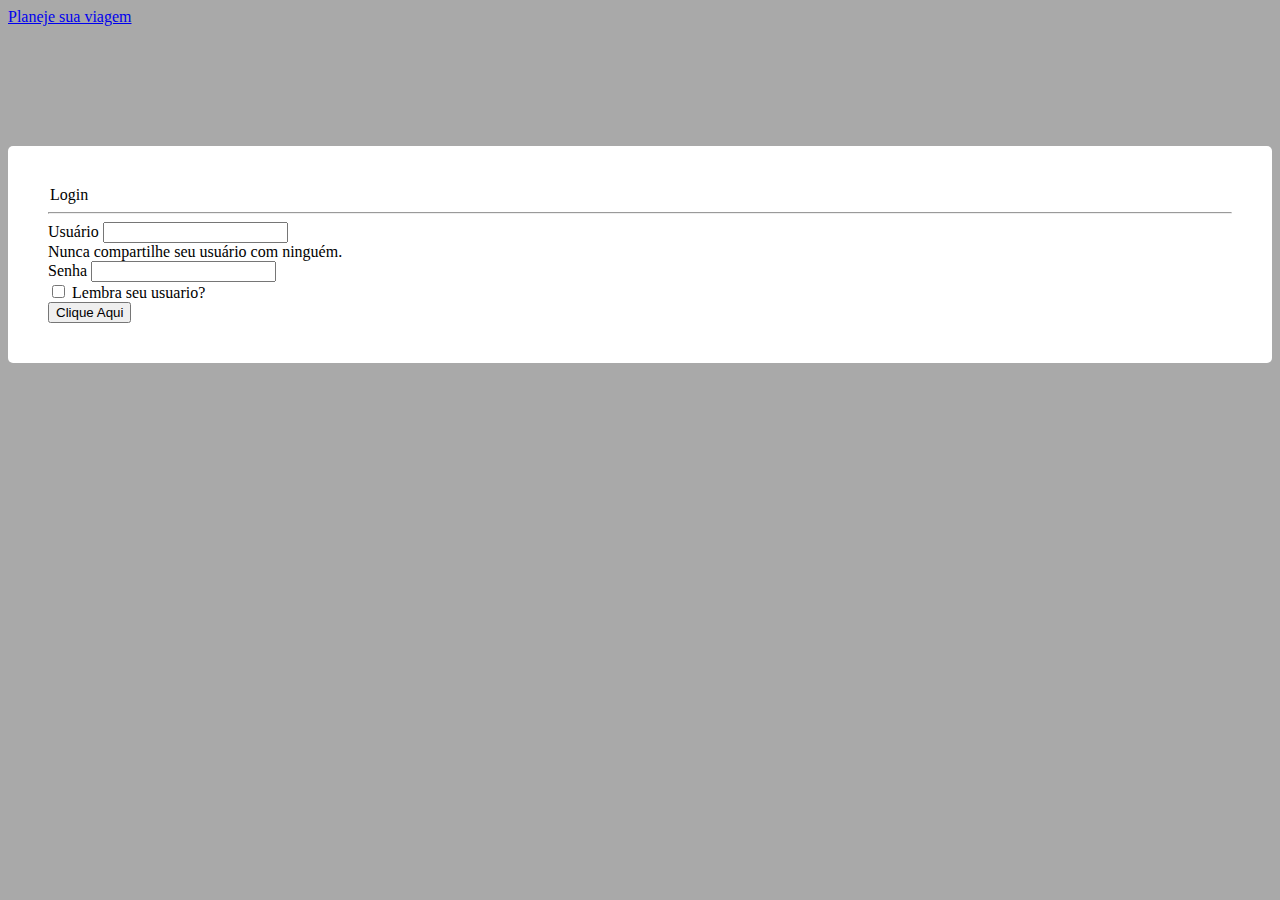
==== src/main/resources/public/index.html @ 6914fe16 "Adicionando login e html" ====
<!DOCTYPE html>
<html lang="pt">
<head>
    <meta charset="UTF-8">
    <title>index</title>
    <link href="https://cdn.jsdelivr.net/npm/bootstrap@5.1.0/dist/css/bootstrap.min.css" rel="stylesheet" integrity="sha384-KyZXEAg3QhqLMpG8r+8fhAXLRk2vvoC2f3B09zVXn8CA5QIVfZOJ3BCsw2P0p/We" crossorigin="anonymous">
 </head>
<body style="background-color: darkgrey">
<nav class="navbar navbar-dark bg-dark" style="margin-bottom: 120px ">
    <div class="container-fluid">
        <a class="navbar-brand" href="#">Planeje sua viagem</a>
    </div>
</nav>
<div class="container-fluid" >
    <div class="row">
        <div class="col">
        </div>
        <div class="col-6" style="background-color: white; padding: 40px; border-radius: 5px;" >
            <form action="user/salvarPessoa" method="get">
                <legend>Login</legend>
                <hr/>
                <div class="mb-3">
                    <label for="nome" class="form-label">Usuário</label>
                    <input type="text" name="nome" class="form-control" id="nome" aria-describedby="emailHelp" id="nome">
                    <div id="emailHelp" class="form-text">Nunca compartilhe seu usuário com ninguém.</div>
                </div>
                <div class="mb-3">
                    <label for="exampleInputPassword1" class="form-label">Senha</label>
                    <input type="senha" name="senha" class="form-control" id="exampleInputPassword1">
                </div>
                <div class="mb-3 form-check">
                    <input type="checkbox" class="form-check-input" id="exampleCheck1">
                    <label class="form-check-label" for="exampleCheck1">Lembra seu usuario?</label>
                </div>
                <button type="submit" class="btn btn-primary">Clique Aqui </button>
            </form>
        </div>
        <div class="col">
        </div>
    </div>
</div>


<script src="https://cdn.jsdelivr.net/npm/@popperjs/core@2.9.3/dist/umd/popper.min.js" integrity="sha384-eMNCOe7tC1doHpGoWe/6oMVemdAVTMs2xqW4mwXrXsW0L84Iytr2wi5v2QjrP/xp" crossorigin="anonymous"></script>
<script src="https://cdn.jsdelivr.net/npm/bootstrap@5.1.0/dist/js/bootstrap.min.js" integrity="sha384-cn7l7gDp0eyniUwwAZgrzD06kc/tftFf19TOAs2zVinnD/C7E91j9yyk5//jjpt/" crossorigin="anonymous"></script>
</body>
</html>
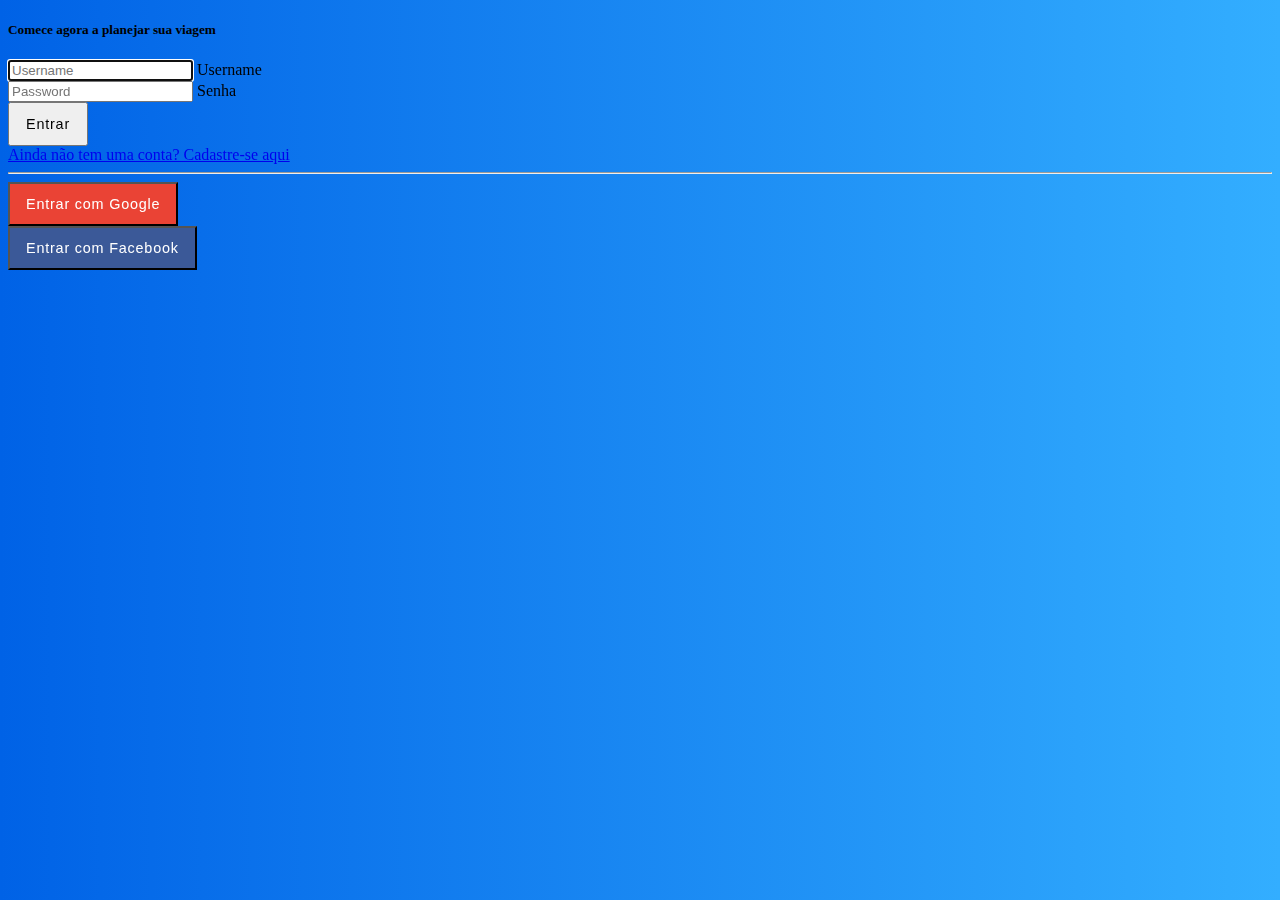
==== commit 37229a72: "Mudanças frondend - Integração" ====
--- a/src/main/resources/public/index.html
+++ b/src/main/resources/public/index.html
@@ -1,47 +1,93 @@
 <!DOCTYPE html>
-<html lang="pt">
+<html lang="en">
 <head>
     <meta charset="UTF-8">
-    <title>index</title>
+    <title>home</title>
     <link href="https://cdn.jsdelivr.net/npm/bootstrap@5.1.0/dist/css/bootstrap.min.css" rel="stylesheet" integrity="sha384-KyZXEAg3QhqLMpG8r+8fhAXLRk2vvoC2f3B09zVXn8CA5QIVfZOJ3BCsw2P0p/We" crossorigin="anonymous">
- </head>
-<body style="background-color: darkgrey">
-<nav class="navbar navbar-dark bg-dark" style="margin-bottom: 120px ">
-    <div class="container-fluid">
-        <a class="navbar-brand" href="#">Planeje sua viagem</a>
-    </div>
-</nav>
-<div class="container-fluid" >
+    <link rel="stylesheet" type="text/css" href="style.css">
+    <style>
+        body {
+            background: #007bff;
+            background: linear-gradient(to right, #0062E6, #33AEFF);
+        }
+
+        .card-img-left {
+            width: 45%;
+            /* Link to your background image using in the property below! */
+            background: scroll center url('https://source.unsplash.com/WEQbe2jBg40/414x512');
+            background-size: cover;
+        }
+
+        .btn-login {
+            font-size: 0.9rem;
+            letter-spacing: 0.05rem;
+            padding: 0.75rem 1rem;
+        }
+
+        .btn-google {
+            color: white !important;
+            background-color: #ea4335;
+        }
+
+        .btn-facebook {
+            color: white !important;
+            background-color: #3b5998;
+        }
+
+    </style>
+</head>
+<!-- This snippet uses Font Awesome 5 Free as a dependency. You can download it at fontawesome.io! -->
+
+<body>
+<div class="container">
     <div class="row">
-        <div class="col">
-        </div>
-        <div class="col-6" style="background-color: white; padding: 40px; border-radius: 5px;" >
-            <form action="user/salvarPessoa" method="get">
-                <legend>Login</legend>
-                <hr/>
-                <div class="mb-3">
-                    <label for="nome" class="form-label">Usuário</label>
-                    <input type="text" name="nome" class="form-control" id="nome" aria-describedby="emailHelp" id="nome">
-                    <div id="emailHelp" class="form-text">Nunca compartilhe seu usuário com ninguém.</div>
+        <div class="col-lg-10 col-xl-9 mx-auto">
+            <div class="card flex-row my-5 border-0 shadow rounded-3 overflow-hidden">
+                <div class="card-img-left d-none d-md-flex">
+                    <!-- Background image for card set in CSS! -->
                 </div>
-                <div class="mb-3">
-                    <label for="exampleInputPassword1" class="form-label">Senha</label>
-                    <input type="senha" name="senha" class="form-control" id="exampleInputPassword1">
+                <div class="card-body p-4 p-sm-5">
+                    <h5 class="card-title text-center mb-5 fw-light fs-5">Comece agora a planejar sua viagem</h5>
+                    <form action="user/salvarPessoa" method="get">
+
+                        <div class="form-floating mb-3">
+                            <input type="text" class="form-control" id="floatingInputUsername" placeholder="Username" required autofocus>
+                            <label for="floatingInputUsername">Username</label>
+                        </div>
+
+                        <div class="form-floating mb-3">
+                            <input type="password" class="form-control" id="floatingPassword" placeholder="Password">
+                            <label for="floatingPassword">Senha</label>
+                        </div>
+
+                        <div class="d-grid mb-2">
+                            <button class="btn btn-lg btn-primary btn-login fw-bold text-uppercase" type="submit">Entrar</button>
+                        </div>
+
+                        <a class="d-block text-center mt-2 small" href="cadastro.html">Ainda não tem uma conta? Cadastre-se aqui</a>
+
+                        <hr class="my-4">
+
+                        <div class="d-grid mb-2">
+                            <button class="btn btn-lg btn-google btn-login fw-bold text-uppercase" type="submit">
+                                <i class="fab fa-google me-2"></i> Entrar com Google
+                            </button>
+                        </div>
+
+                        <div class="d-grid">
+                            <button class="btn btn-lg btn-facebook btn-login fw-bold text-uppercase" type="submit">
+                                <i class="fab fa-facebook-f me-2"></i> Entrar com Facebook
+                            </button>
+                        </div>
+
+                    </form>
                 </div>
-                <div class="mb-3 form-check">
-                    <input type="checkbox" class="form-check-input" id="exampleCheck1">
-                    <label class="form-check-label" for="exampleCheck1">Lembra seu usuario?</label>
-                </div>
-                <button type="submit" class="btn btn-primary">Clique Aqui </button>
-            </form>
-        </div>
-        <div class="col">
+            </div>
         </div>
     </div>
 </div>
-
-
 <script src="https://cdn.jsdelivr.net/npm/@popperjs/core@2.9.3/dist/umd/popper.min.js" integrity="sha384-eMNCOe7tC1doHpGoWe/6oMVemdAVTMs2xqW4mwXrXsW0L84Iytr2wi5v2QjrP/xp" crossorigin="anonymous"></script>
 <script src="https://cdn.jsdelivr.net/npm/bootstrap@5.1.0/dist/js/bootstrap.min.js" integrity="sha384-cn7l7gDp0eyniUwwAZgrzD06kc/tftFf19TOAs2zVinnD/C7E91j9yyk5//jjpt/" crossorigin="anonymous"></script>
 </body>
-</html>+</html>
+
--- a/src/main/resources/public/style.css
+++ b/src/main/resources/public/style.css
@@ -0,0 +1,27 @@
+body {
+    background: #007bff;
+    background: linear-gradient(to right, #0062E6, #33AEFF);
+}
+
+.card-img-left {
+    width: 45%;
+    /* Link to your background image using in the property below! */
+    background: scroll center url('https://source.unsplash.com/WEQbe2jBg40/414x512');
+    background-size: cover;
+}
+
+.btn-login {
+    font-size: 0.9rem;
+    letter-spacing: 0.05rem;
+    padding: 0.75rem 1rem;
+}
+
+.btn-google {
+    color: white !important;
+    background-color: #ea4335;
+}
+
+.btn-facebook {
+    color: white !important;
+    background-color: #3b5998;
+}
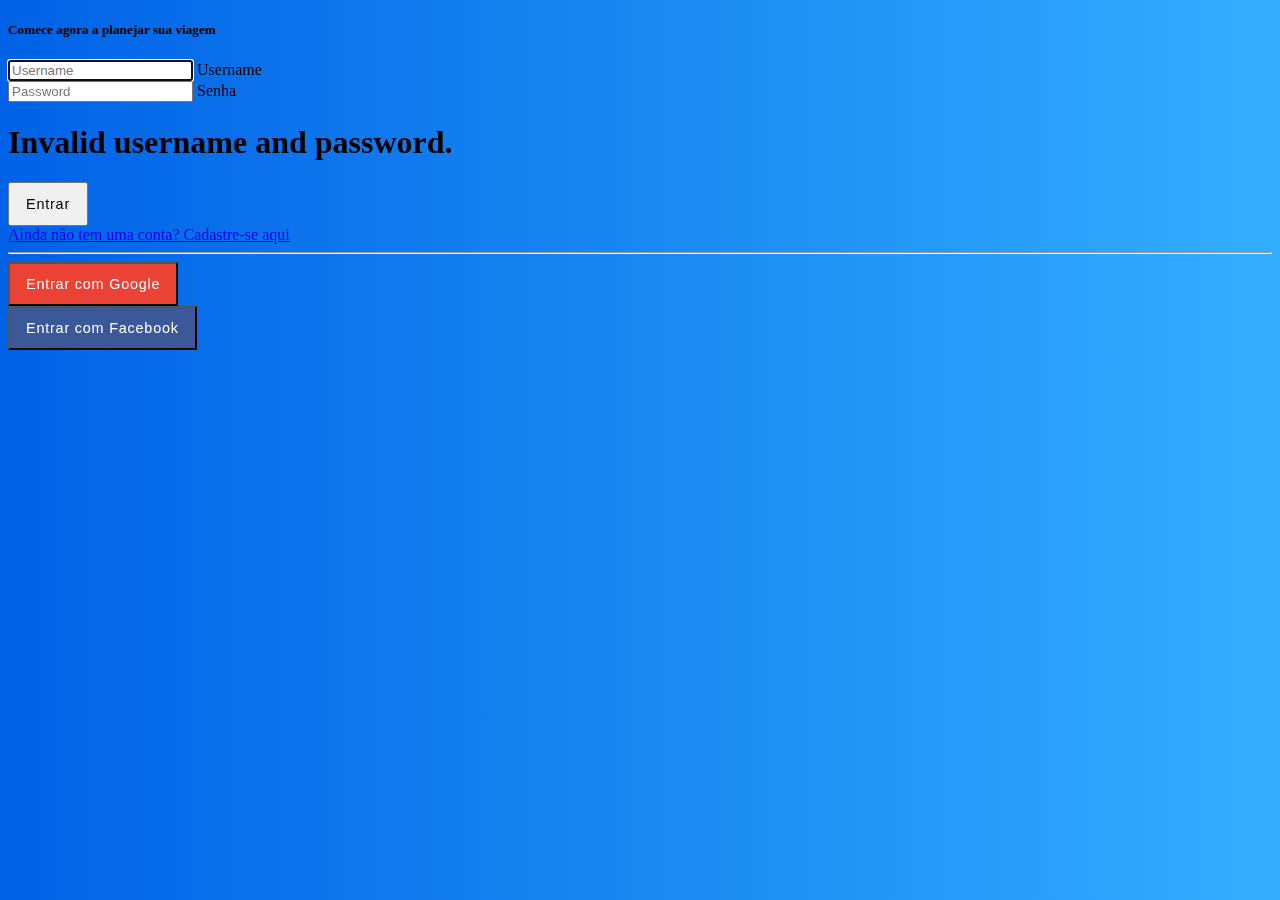
==== commit 0a045f7d: "Fazendo teste de erro de login" ====
--- a/src/main/resources/public/index.html
+++ b/src/main/resources/public/index.html
@@ -1,5 +1,5 @@
 <!DOCTYPE html>
-<html lang="en">
+<html lang="pt" xmlns:th="http://thymeleaf.org">
 <head>
     <meta charset="UTF-8">
     <title>home</title>
@@ -48,18 +48,20 @@
                 </div>
                 <div class="card-body p-4 p-sm-5">
                     <h5 class="card-title text-center mb-5 fw-light fs-5">Comece agora a planejar sua viagem</h5>
-                    <form action="user/salvarPessoa" method="get">
+                    <form action="/login" method="post">
 
                         <div class="form-floating mb-3">
-                            <input type="text" class="form-control" id="floatingInputUsername" placeholder="Username" required autofocus>
+                            <input type="text" name="nome" class="form-control" id="floatingInputUsername" placeholder="Username" required autofocus>
                             <label for="floatingInputUsername">Username</label>
                         </div>
 
                         <div class="form-floating mb-3">
-                            <input type="password" class="form-control" id="floatingPassword" placeholder="Password">
+                            <input type="password" name="senha" class="form-control" id="floatingPassword" placeholder="Password">
                             <label for="floatingPassword">Senha</label>
                         </div>
-
+                        <div th:if="${logError} != null}" class="alert alert-danger" role="alert">
+                            <h1> Invalid username and password.</h1>
+                        </div>
                         <div class="d-grid mb-2">
                             <button class="btn btn-lg btn-primary btn-login fw-bold text-uppercase" type="submit">Entrar</button>
                         </div>
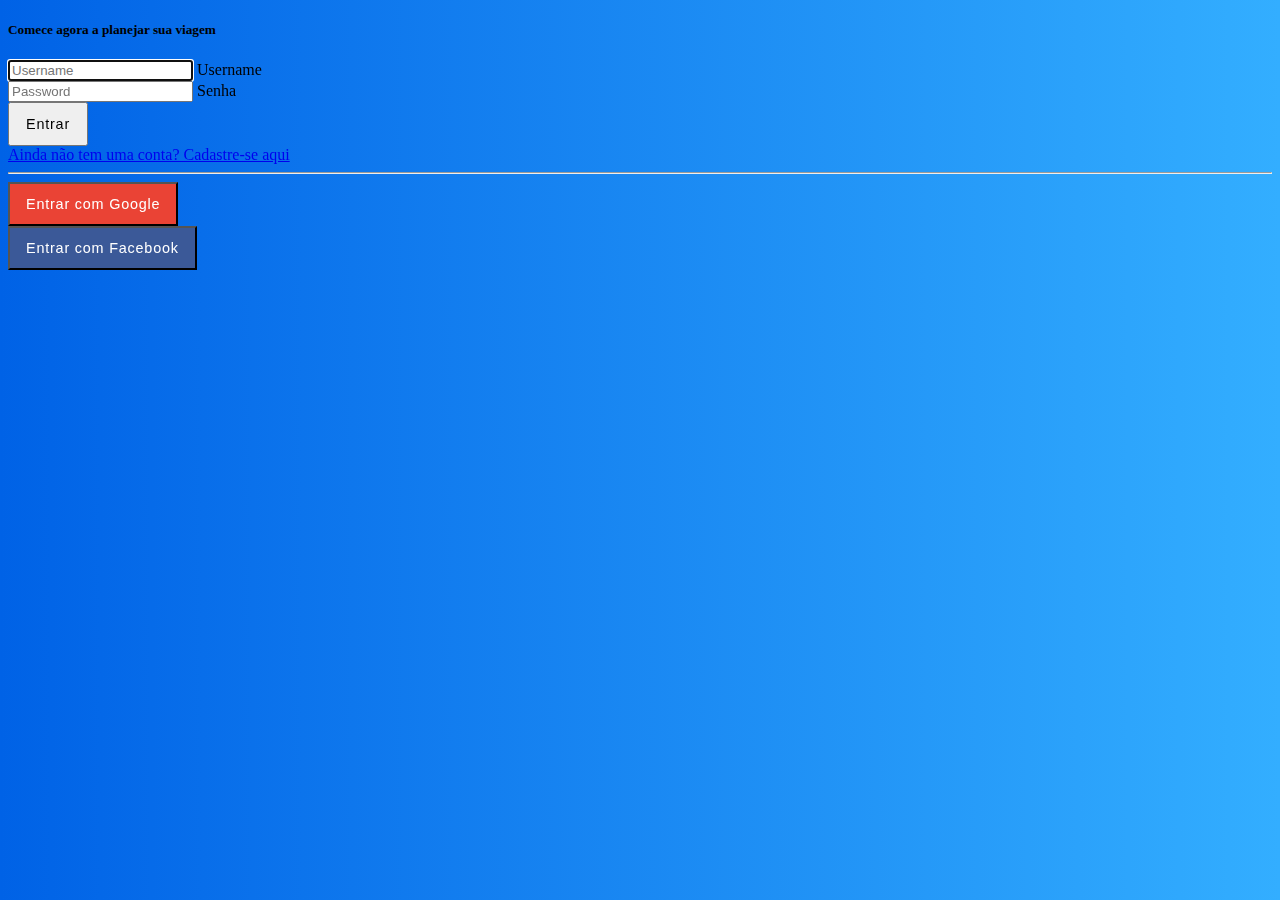
==== commit 991bdbcd: "Removendo useless e melhorias pra login" ====
--- a/src/main/resources/public/index.html
+++ b/src/main/resources/public/index.html
@@ -1,5 +1,5 @@
 <!DOCTYPE html>
-<html lang="pt" xmlns:th="http://thymeleaf.org">
+<html lang="en">
 <head>
     <meta charset="UTF-8">
     <title>home</title>
@@ -48,7 +48,7 @@
                 </div>
                 <div class="card-body p-4 p-sm-5">
                     <h5 class="card-title text-center mb-5 fw-light fs-5">Comece agora a planejar sua viagem</h5>
-                    <form action="/login" method="post">
+                    <form action="user/login" method="post">
 
                         <div class="form-floating mb-3">
                             <input type="text" name="nome" class="form-control" id="floatingInputUsername" placeholder="Username" required autofocus>
@@ -56,12 +56,10 @@
                         </div>
 
                         <div class="form-floating mb-3">
-                            <input type="password" name="senha" class="form-control" id="floatingPassword" placeholder="Password">
+                            <input type="password" senha="senha" class="form-control" id="floatingPassword" placeholder="Password">
                             <label for="floatingPassword">Senha</label>
                         </div>
-                        <div th:if="${logError} != null}" class="alert alert-danger" role="alert">
-                            <h1> Invalid username and password.</h1>
-                        </div>
+
                         <div class="d-grid mb-2">
                             <button class="btn btn-lg btn-primary btn-login fw-bold text-uppercase" type="submit">Entrar</button>
                         </div>
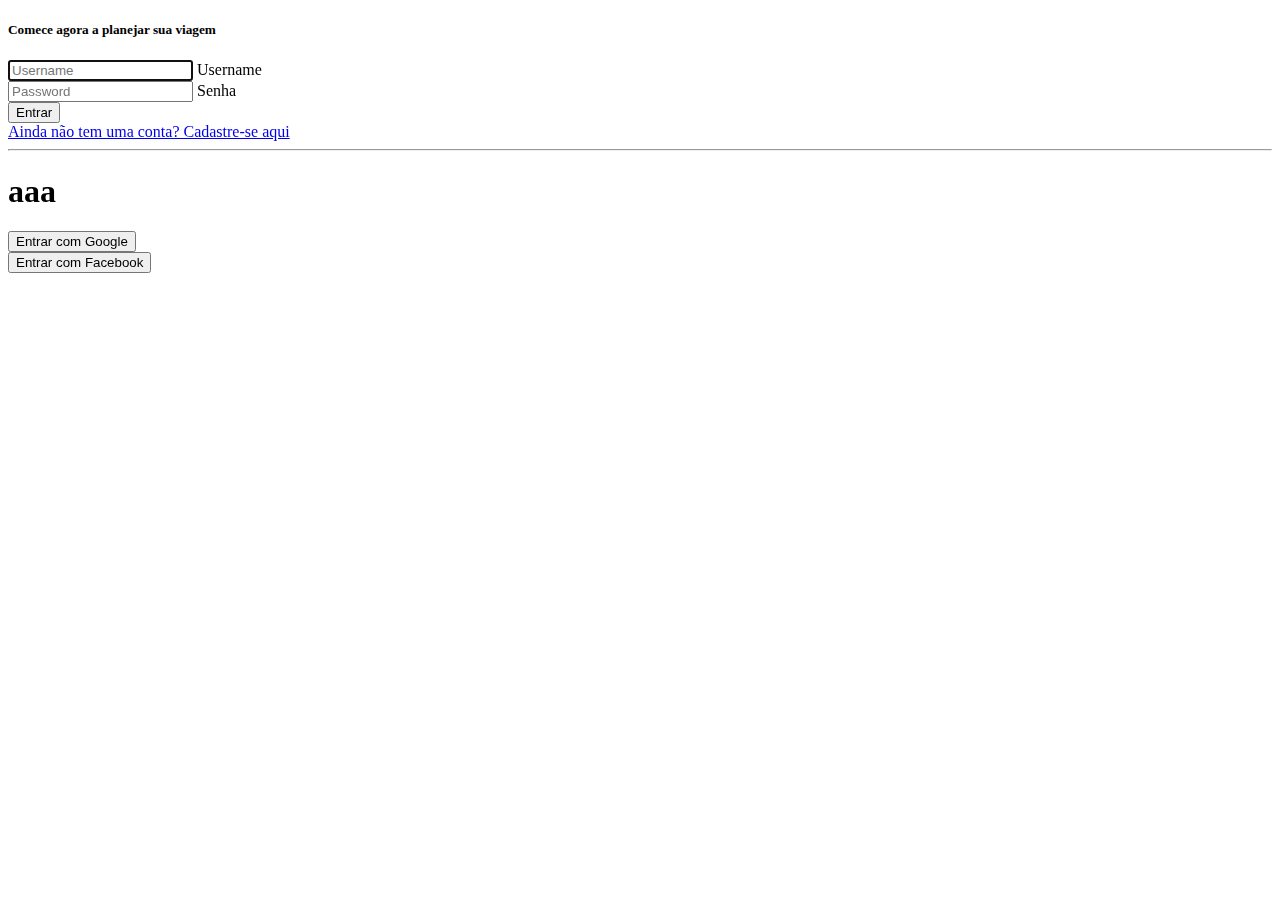
==== commit 91178789: "Arrumando estrutura do projeto" ====
--- a/src/main/resources/public/index.html
+++ b/src/main/resources/public/index.html
@@ -1,43 +1,10 @@
 <!DOCTYPE html>
-<html lang="en">
+<html lang="en" xmlns:th="http://thymeleaf.org">
 <head>
     <meta charset="UTF-8">
-    <title>home</title>
+    <title>Login</title>
     <link href="https://cdn.jsdelivr.net/npm/bootstrap@5.1.0/dist/css/bootstrap.min.css" rel="stylesheet" integrity="sha384-KyZXEAg3QhqLMpG8r+8fhAXLRk2vvoC2f3B09zVXn8CA5QIVfZOJ3BCsw2P0p/We" crossorigin="anonymous">
-    <link rel="stylesheet" type="text/css" href="style.css">
-    <style>
-        body {
-            background: #007bff;
-            background: linear-gradient(to right, #0062E6, #33AEFF);
-        }
-
-        .card-img-left {
-            width: 45%;
-            /* Link to your background image using in the property below! */
-            background: scroll center url('https://source.unsplash.com/WEQbe2jBg40/414x512');
-            background-size: cover;
-        }
-
-        .btn-login {
-            font-size: 0.9rem;
-            letter-spacing: 0.05rem;
-            padding: 0.75rem 1rem;
-        }
-
-        .btn-google {
-            color: white !important;
-            background-color: #ea4335;
-        }
-
-        .btn-facebook {
-            color: white !important;
-            background-color: #3b5998;
-        }
-
-    </style>
 </head>
-<!-- This snippet uses Font Awesome 5 Free as a dependency. You can download it at fontawesome.io! -->
-
 <body>
 <div class="container">
     <div class="row">
@@ -51,12 +18,12 @@
                     <form action="user/login" method="post">
 
                         <div class="form-floating mb-3">
-                            <input type="text" name="nome" class="form-control" id="floatingInputUsername" placeholder="Username" required autofocus>
+                            <input type="text" name="name" class="form-control" id="floatingInputUsername" placeholder="Username" required autofocus>
                             <label for="floatingInputUsername">Username</label>
                         </div>
 
                         <div class="form-floating mb-3">
-                            <input type="password" senha="senha" class="form-control" id="floatingPassword" placeholder="Password">
+                            <input type="password" senha="password" class="form-control" id="floatingPassword" placeholder="Password">
                             <label for="floatingPassword">Senha</label>
                         </div>
 
@@ -67,10 +34,10 @@
                         <a class="d-block text-center mt-2 small" href="cadastro.html">Ainda não tem uma conta? Cadastre-se aqui</a>
 
                         <hr class="my-4">
-
+                        <h1 th:text="${logError}">aaa</h1>
                         <div class="d-grid mb-2">
                             <button class="btn btn-lg btn-google btn-login fw-bold text-uppercase" type="submit">
-                                <i class="fab fa-google me-2"></i> Entrar com Google
+                                <i class="fab fa-google me-2" th:text="${logError}"></i> Entrar com Google
                             </button>
                         </div>
 
@@ -86,6 +53,7 @@
         </div>
     </div>
 </div>
+<link rel="stylesheet" type="text/css" th:href="@{css/style.css}" href="css/style.css">
 <script src="https://cdn.jsdelivr.net/npm/@popperjs/core@2.9.3/dist/umd/popper.min.js" integrity="sha384-eMNCOe7tC1doHpGoWe/6oMVemdAVTMs2xqW4mwXrXsW0L84Iytr2wi5v2QjrP/xp" crossorigin="anonymous"></script>
 <script src="https://cdn.jsdelivr.net/npm/bootstrap@5.1.0/dist/js/bootstrap.min.js" integrity="sha384-cn7l7gDp0eyniUwwAZgrzD06kc/tftFf19TOAs2zVinnD/C7E91j9yyk5//jjpt/" crossorigin="anonymous"></script>
 </body>
